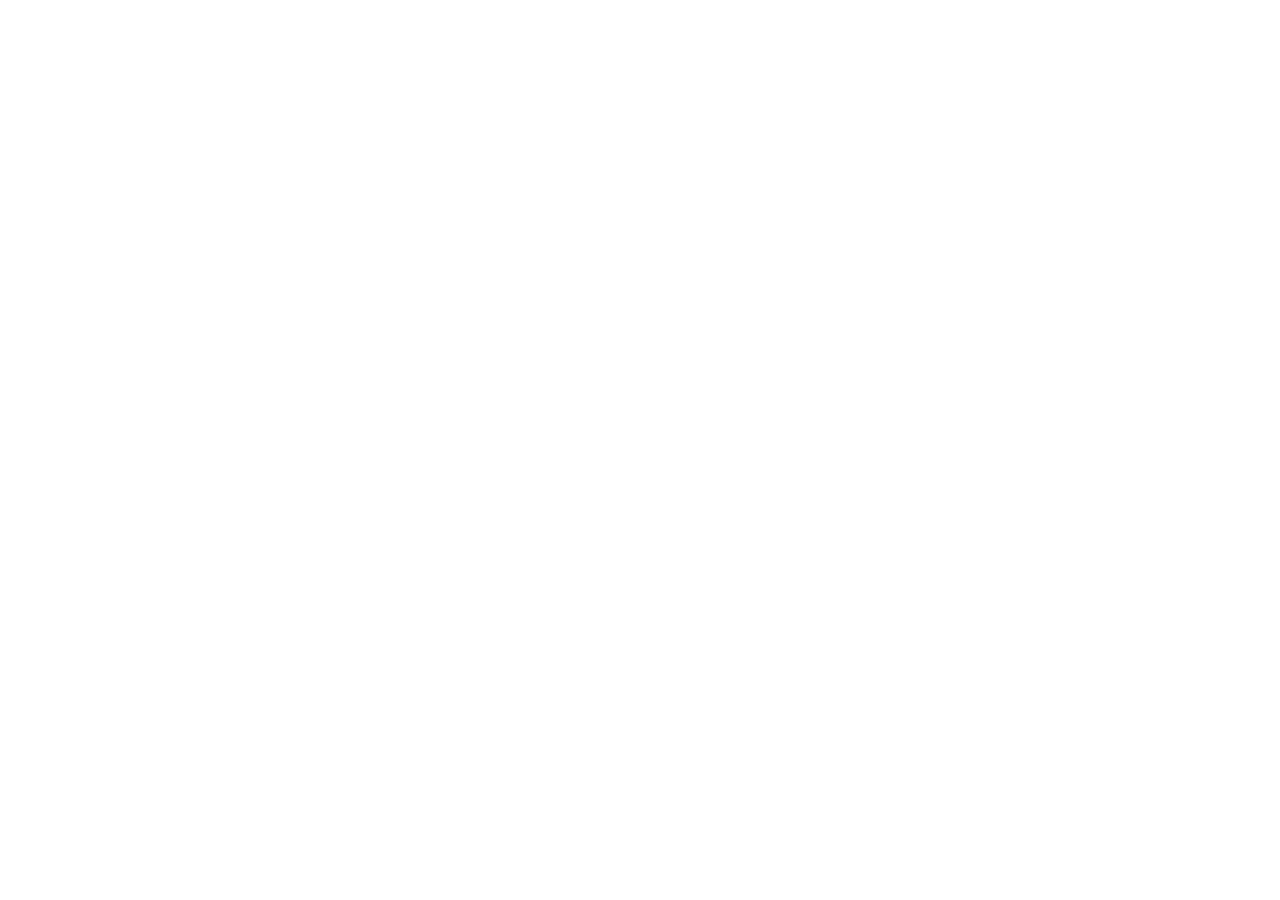
==== final_251/index.html @ 71230be6 "final 251" ====
<!DOCTYPE html>
<html lang="en">
<head>
    <meta charset="UTF-8">
    <meta name="viewport" content="width=device-width, initial-scale=1.0">
    <title>Document</title>
</head>
<body>
    
</body>
</html>
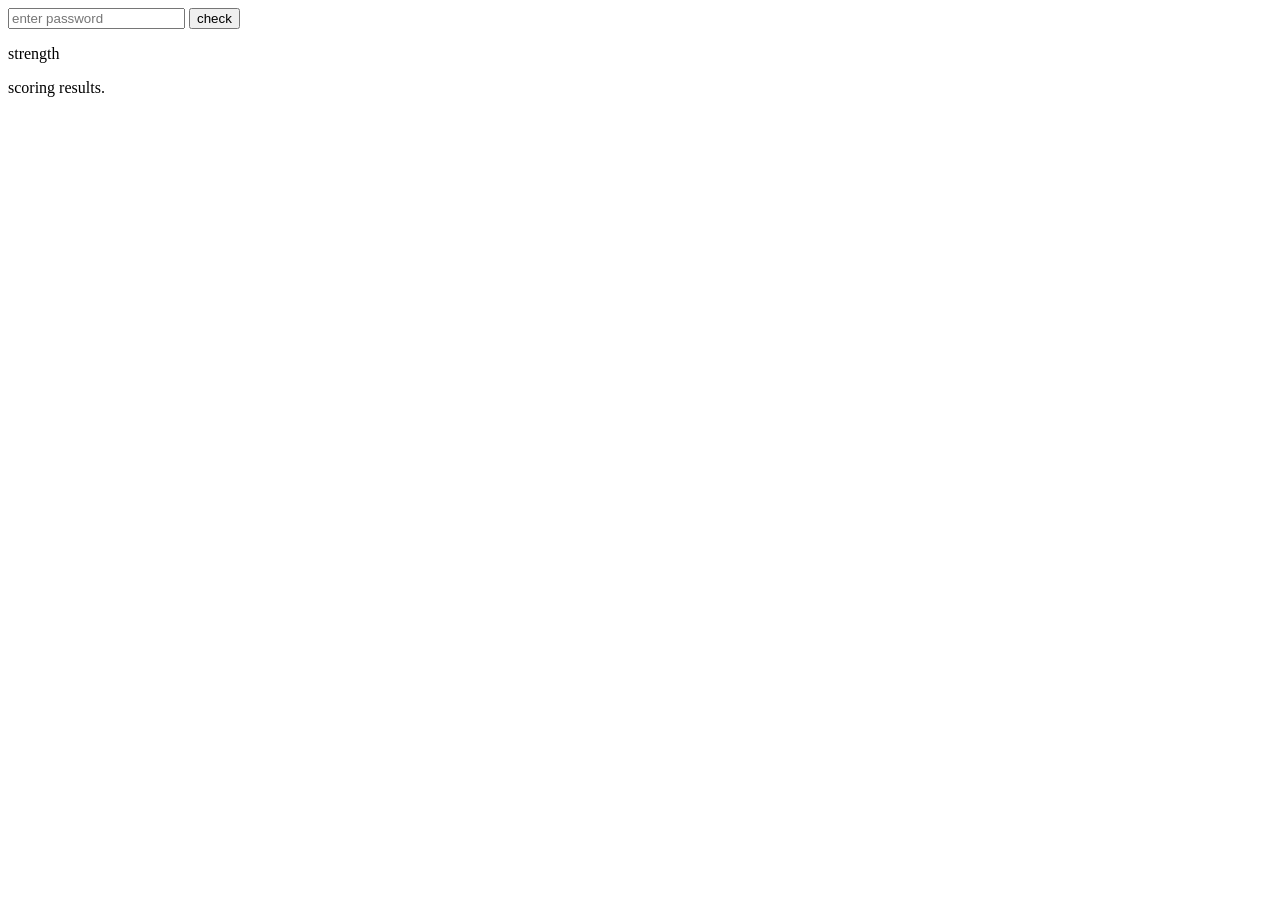
==== commit a9947d38: "js1 solve" ====
--- a/final_251/index.html
+++ b/final_251/index.html
@@ -7,5 +7,10 @@
 </head>
 <body>
     
+    <input type="password" id="inputPass" placeholder="enter password">
+    <button id="checkBtn">check</button>
+    <p>strength</p><p id="result"></p>
+    <p>scoring results.</p><p id="score"></p>
+    <script src="script.js"></script>
 </body>
 </html>
